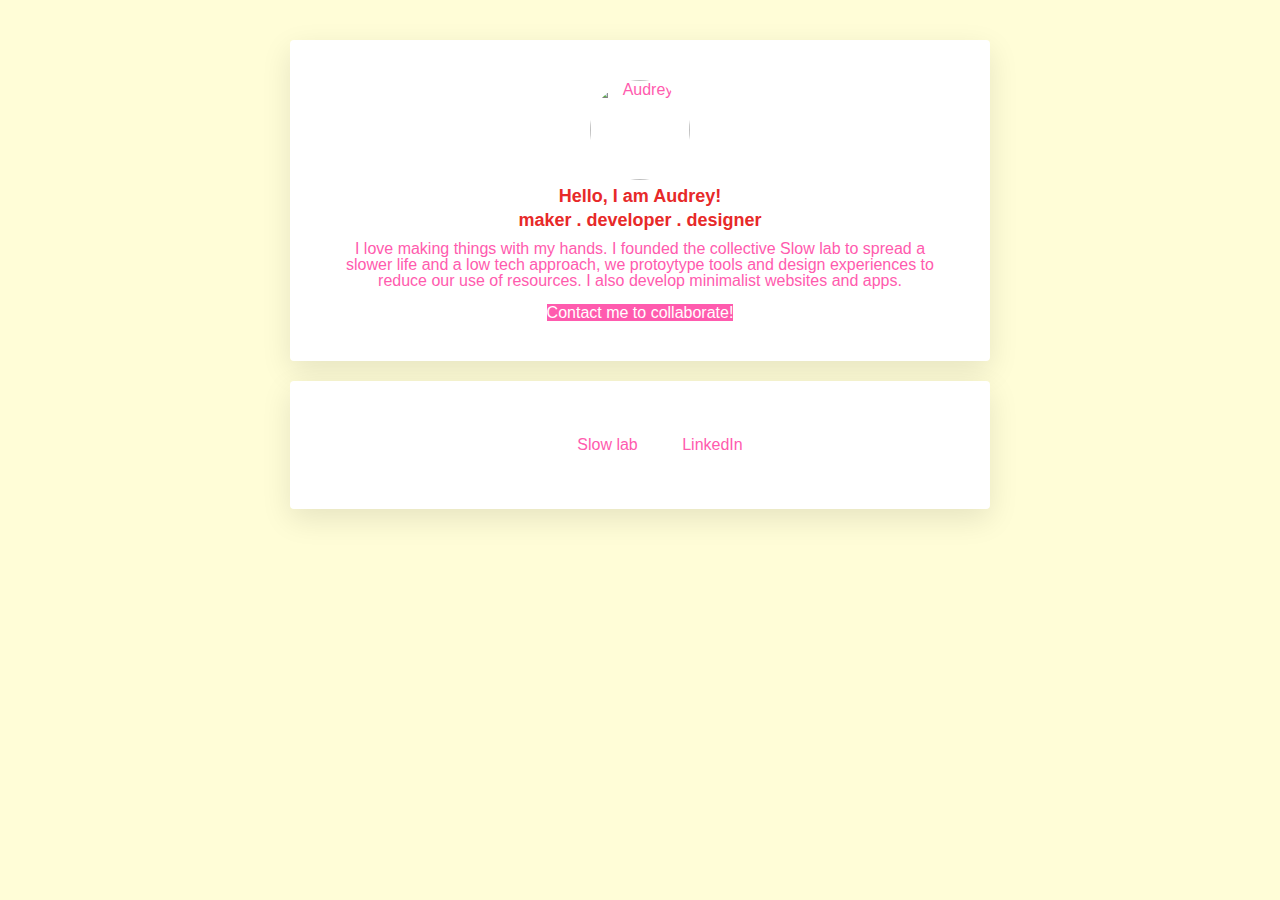
==== index.html @ 6004dcc2 "profile page" ====
<html>
  <head>
    <title>Audrey's page</title>
    <meta charset="utf-8">
    <link rel="stylesheet" href="https://use.fontawesome.com/releases/v6.1.2/css/all.css">
    <link rel="stylesheet" href="style.css">
  </head>
  <body>
    <div class="container">
      <div class="card text-center">
        <img src="https://avatars.githubusercontent.com/u/92102977?" alt="Audrey" class="img-circle" width="100px">
        <h1>Hello, I am Audrey!</h1>
        <h2>maker . developer . designer</h2>
        <p>
          I love making things with my hands. I founded the collective Slow lab to spread a slower life and a low tech approach, we protoytype tools and design experiences to reduce our use of resources.
          I also develop minimalist websites and apps.
        </p>
        <a href="mailto:belliotaudrey@gmail.com" class="btn-pink">Contact me to collaborate!</a>
      </div>
      <div class="card text-center">
        <ul class="list-inline">
          <li><a href="https://www.slowlab.org" target="_blank"><i class="fa-solid fa-sun"></i> Slow lab</a></li>
          <li><a href="https://www.linkedin.com/in/audreybelliot/" target="_blank"><i class="fa-brands fa-linkedin"></i> LinkedIn</a></li>
        </ul>
      </div>
    </div>
  </body>

</html>
---- style.css ----
body {
  background-color:#FFFDD7;
  /*font-family:'Courier New', Courier, monospace;*/
  font-family: Genova, sans-serif;
  color:#FF5BAE;
  font-size:16px;
  line-height:1em;
}

.img-circle {
  border-radius: 50%;
}

h1, h2, h3 {
  color:#E72929;
  font-family: Genova, sans-serif;
  font-size:18px;
  line-height:.5em;
}

a {
  text-decoration: none;
  color:#FF5BAE;
}

a:hover {
  color:#E72929;
}



.btn-pink {
  background-color:#FF5BAE;
  color: white;
}

.btn-pink:hover {
  background-color:#E72929;
  color: white;
}

.container {
  width: 700px;
  margin: 40px auto;
}

.card {
  background-color: white;
  padding: 40px;
  box-shadow: 0px 10px 30px rgba(0, 0, 0, 0.1);
  border-radius: 4px;
  margin: 20px 0px;
}

.text-center {
  text-align: center;
}

list-inline {
  list-style: none;
  padding-left: 0px;
}

.list-inline > li {
  display: inline-block;
  padding: 0px 20px;
}
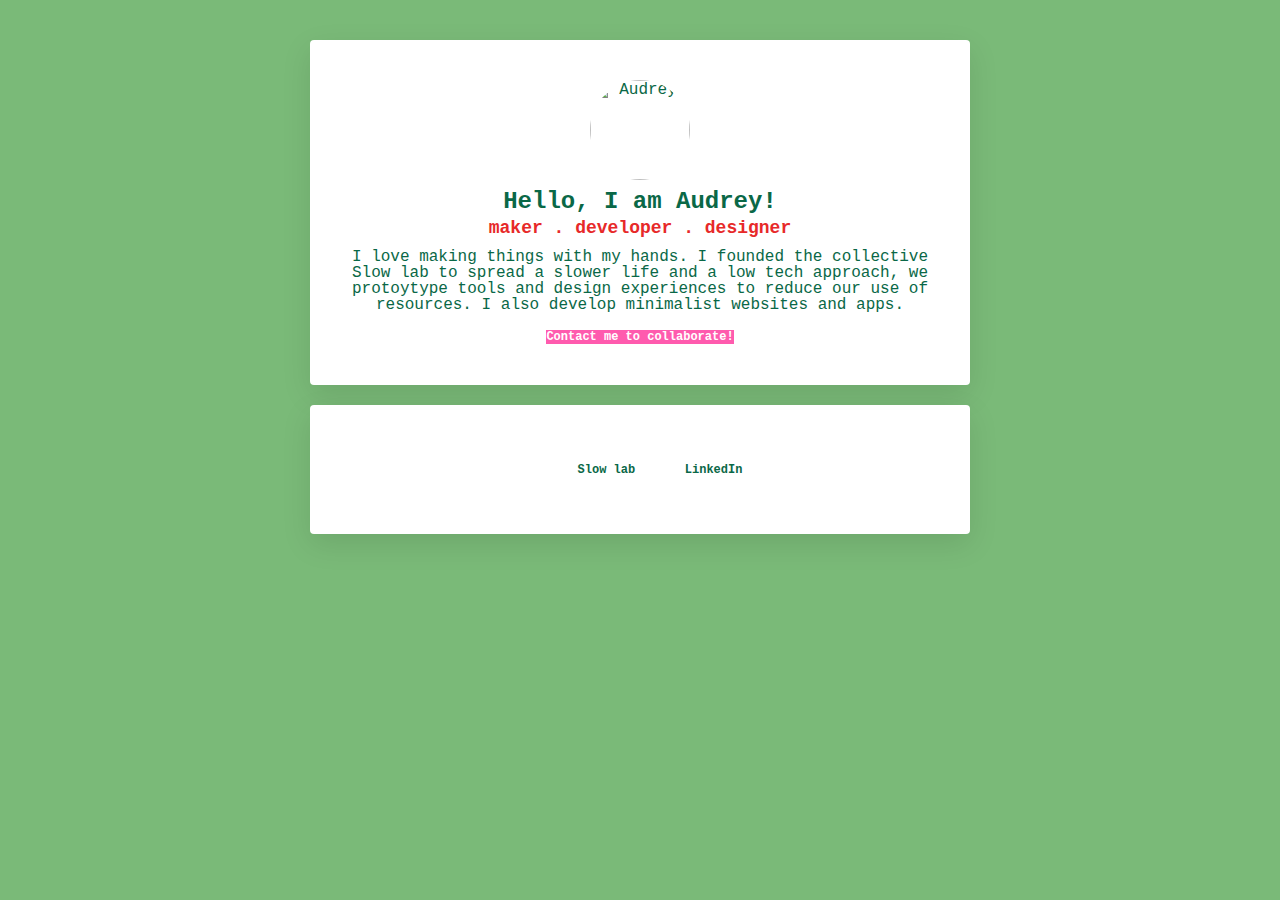
==== commit 11ae10f6: "pitch" ====
--- a/index.html
+++ b/index.html
@@ -3,7 +3,7 @@
     <title>Audrey's page</title>
     <meta charset="utf-8">
     <link rel="stylesheet" href="https://use.fontawesome.com/releases/v6.1.2/css/all.css">
-    <link rel="stylesheet" href="style.css">
+    <link rel="stylesheet" href="css/style.css">
   </head>
   <body>
     <div class="container">
--- a/css/style.css
+++ b/css/style.css
@@ -0,0 +1,94 @@
+body {
+  background-color:#7ABA78;
+  font-family:'Courier New', Courier, monospace;
+  /*font-family: Genova, sans-serif;*/
+  color:#0A6847;
+  font-size:16px;
+  line-height:1em;
+}
+
+.img-circle {
+  border-radius: 50%;
+}
+
+h1 {
+
+  font-size:24px;
+  line-height:.5em;
+}
+
+h2, h3 {
+  color:#E72929;
+  font-family:'Courier New', Courier, monospace;
+  font-size:18px;
+  line-height:.5em;
+}
+
+.green {
+  color:#0A6847;
+}
+
+a {
+  text-decoration: none;
+  /*color:#FF5BAE*/;
+  color:#0A6847;
+  font-weight: bold ;
+  font-size:12px;
+}
+
+a:hover {
+  color:#7ABA78;
+}
+
+.btn-pink {
+  background-color:#FF5BAE;
+  color: white;
+}
+
+.btn-pink:hover {
+  background-color:#E72929;
+  color: white;
+}
+
+.container {
+  width: 700px;
+  margin: 40px auto;
+}
+
+.card {
+  background-color: white;
+  padding: 40px;
+  box-shadow: 0px 10px 30px rgba(0, 0, 0, 0.1);
+  border-radius: 4px;
+  margin: 20px;
+}
+
+.cards {
+  display:grid;
+  grid-template-columns: 1fr 1fr;
+  grid-gap:16px;
+}
+
+.card-pitch {
+  border-radius:2px;
+  border: 2px solid rgba(0, 0, 0, 0.66);
+  background-color: white;
+  height: 300px;
+  margin: 20px;
+  padding: 12px;
+  align-content: center;
+}
+
+.text-center {
+  text-align: center;
+}
+
+list-inline {
+  list-style: none;
+  padding-left: 0px;
+}
+
+.list-inline > li {
+  display: inline-block;
+  padding: 0px 20px;
+}
